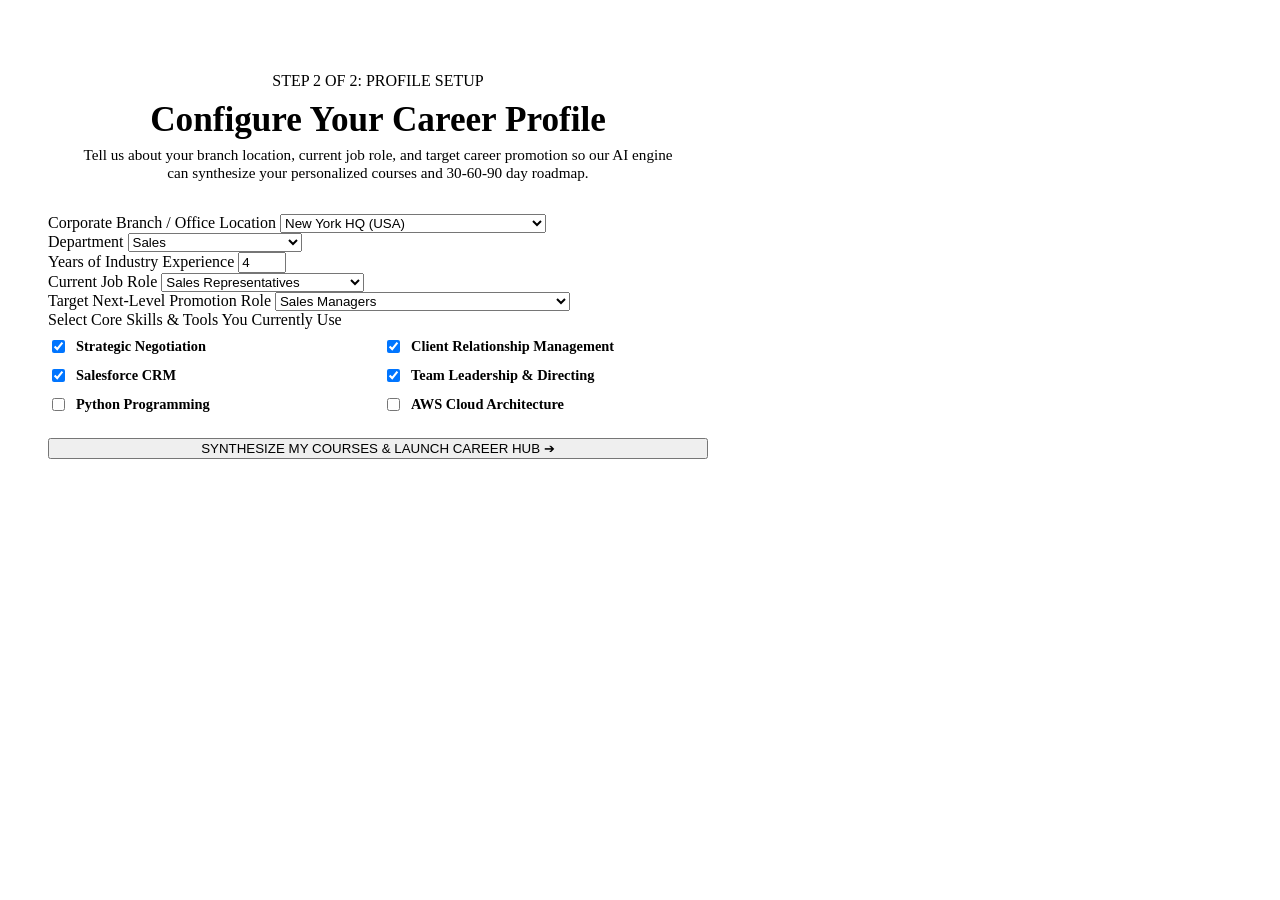
==== app/static/pages/employee_onboarding.html @ 0eaadf5d "project" ====
﻿<!DOCTYPE html>
<html lang="en">
<head>
  <meta charset="UTF-8">
  <meta name="viewport" content="width=device-width, initial-scale=1.0">
  <title>First-Time Setup // PULSE Employee Onboarding</title>
  <link rel="stylesheet" href="/static/styles.css">
</head>
<body>

  <header class="navbar"></header>

  <main class="container" style="max-width: 740px; margin-top: 2rem;">
    
    <div class="card" style="padding: 2.5rem;">
      <div style="text-align: center; margin-bottom: 2rem;">
        <span class="badge-tag">STEP 2 OF 2: PROFILE SETUP</span>
        <h2 style="font-size: 2.2rem; margin: 10px 0 6px 0;">Configure Your Career Profile</h2>
        <p style="color: var(--text-secondary); font-size: 0.95rem; max-width: 600px; margin: 0 auto;">
          Tell us about your branch location, current job role, and target career promotion so our AI engine can synthesize your personalized courses and 30-60-90 day roadmap.
        </p>
      </div>

      <div id="alert-box" style="display: none; padding: 10px 14px; border-radius: 8px; font-size: 0.88rem; font-weight: 600; margin-bottom: 1rem;"></div>

      <form id="onboarding-form" onsubmit="handleOnboardSubmit(event)">
        
        <!-- Branch / Office Location -->
        <div class="form-group">
          <label class="form-label">Corporate Branch / Office Location</label>
          <select class="form-select" id="onb-branch" required>
            <option value="New York HQ (USA)" selected>New York HQ (USA)</option>
            <option value="London Tech Hub (UK)">London Tech Hub (UK)</option>
            <option value="San Francisco Innovation Campus (USA)">San Francisco Innovation Campus (USA)</option>
            <option value="Singapore Regional Office (APAC)">Singapore Regional Office (APAC)</option>
            <option value="Berlin Engineering Centre (Germany)">Berlin Engineering Centre (Germany)</option>
            <option value="Tokyo Operations (Japan)">Tokyo Operations (Japan)</option>
            <option value="Fully Remote / Distributed">Fully Remote / Distributed</option>
          </select>
        </div>

        <div class="grid-2">
          <!-- Department -->
          <div class="form-group">
            <label class="form-label">Department</label>
            <select class="form-select" id="onb-department" required>
              <option value="Sales" selected>Sales</option>
              <option value="Engineering & IT">Engineering & IT</option>
              <option value="Research & Development">Research & Development</option>
              <option value="Marketing & Growth">Marketing & Growth</option>
              <option value="Human Resources">Human Resources</option>
              <option value="Finance & Operations">Finance & Operations</option>
            </select>
          </div>

          <!-- Years Experience -->
          <div class="form-group">
            <label class="form-label">Years of Industry Experience</label>
            <input type="number" class="form-input" id="onb-exp" value="4" min="0" max="35" required>
          </div>
        </div>

        <!-- Current Role -->
        <div class="form-group">
          <label class="form-label">Current Job Role</label>
          <select class="form-select" id="onb-current-role" required>
            <option value="Sales Representatives" selected>Sales Representatives</option>
            <option value="Software Developers">Software Developers</option>
            <option value="Data Scientists">Data Scientists</option>
            <option value="Information Security Analysts">Information Security Analysts</option>
            <option value="Human Resources Specialists">Human Resources Specialists</option>
            <option value="Marketing Specialists">Marketing Specialists</option>
            <option value="Operations Research Analysts">Operations Research Analysts</option>
          </select>
        </div>

        <!-- Target Promotion Role -->
        <div class="form-group">
          <label class="form-label">Target Next-Level Promotion Role</label>
          <select class="form-select" id="onb-target-role" required>
            <option value="Sales Managers" selected>Sales Managers</option>
            <option value="Computer and Information Systems Managers">Computer and Information Systems Managers</option>
            <option value="Chief Executive Officers">Chief Executive Officers</option>
            <option value="Human Resources Managers">Human Resources Managers</option>
            <option value="Marketing Managers">Marketing Managers</option>
            <option value="Operations Managers">Operations Managers</option>
          </select>
        </div>

        <!-- Skills Selection -->
        <div class="form-group">
          <label class="form-label">Select Core Skills & Tools You Currently Use</label>
          <div style="display: grid; grid-template-columns: repeat(2, 1fr); gap: 10px; margin-top: 8px;">
            <label style="display:flex; align-items:center; gap:8px; font-size:0.9rem; font-weight:600;">
              <input type="checkbox" name="skill_cb" value="Strategic Negotiation" checked style="accent-color:var(--accent-flame);"> Strategic Negotiation
            </label>
            <label style="display:flex; align-items:center; gap:8px; font-size:0.9rem; font-weight:600;">
              <input type="checkbox" name="skill_cb" value="Client Relationship Management" checked style="accent-color:var(--accent-flame);"> Client Relationship Management
            </label>
            <label style="display:flex; align-items:center; gap:8px; font-size:0.9rem; font-weight:600;">
              <input type="checkbox" name="skill_cb" value="Salesforce CRM" checked style="accent-color:var(--accent-flame);"> Salesforce CRM
            </label>
            <label style="display:flex; align-items:center; gap:8px; font-size:0.9rem; font-weight:600;">
              <input type="checkbox" name="skill_cb" value="Team Leadership" checked style="accent-color:var(--accent-flame);"> Team Leadership & Directing
            </label>
            <label style="display:flex; align-items:center; gap:8px; font-size:0.9rem; font-weight:600;">
              <input type="checkbox" name="skill_cb" value="Python Programming" style="accent-color:var(--accent-flame);"> Python Programming
            </label>
            <label style="display:flex; align-items:center; gap:8px; font-size:0.9rem; font-weight:600;">
              <input type="checkbox" name="skill_cb" value="AWS Cloud Architecture" style="accent-color:var(--accent-flame);"> AWS Cloud Architecture
            </label>
          </div>
        </div>

        <button type="submit" class="btn btn-primary" style="width: 100%; margin-top: 1.5rem;" id="onb-submit-btn">
          SYNTHESIZE MY COURSES & LAUNCH CAREER HUB ➔
        </button>
      </form>

    </div>

  </main>

  <script src="/static/common.js"></script>
  <script>
    const user = requireAuth('employee');
    renderNavbar('onboarding');

    async function handleOnboardSubmit(e) {
      e.preventDefault();
      const branch = document.getElementById('onb-branch').value;
      const department = document.getElementById('onb-department').value;
      const experience_years = parseInt(document.getElementById('onb-exp').value) || 3;
      const job_role = document.getElementById('onb-current-role').value;
      const target_role = document.getElementById('onb-target-role').value;

      const checkedSkills = [];
      document.querySelectorAll('input[name="skill_cb"]:checked').forEach(cb => {
        checkedSkills.push(cb.value);
      });

      const btn = document.getElementById('onb-submit-btn');
      const alertBox = document.getElementById('alert-box');

      btn.disabled = true;
      btn.innerText = "SYNTHESIZING O*NET ROADMAP & ASSIGNING COURSES...";
      alertBox.style.display = "none";

      try {
        const res = await fetch('/api/employee/onboard', {
          method: 'POST',
          headers: { 'Content-Type': 'application/json' },
          body: JSON.stringify({
            email: user.email,
            branch,
            department,
            job_role,
            target_role,
            experience_years,
            skills: checkedSkills
          })
        });
        const data = await res.json();

        if (res.ok && data.success) {
          setCurrentUser(data.user);
          window.location.href = '/employee/dashboard';
        } else {
          alertBox.style.display = "block";
          alertBox.style.background = "rgba(239, 68, 68, 0.1)";
          alertBox.style.color = "#DC2626";
          alertBox.innerText = data.detail || "Onboarding failed.";
          btn.disabled = false;
          btn.innerText = "SYNTHESIZE MY COURSES & LAUNCH CAREER HUB ➔";
        }
      } catch (err) {
        alertBox.style.display = "block";
        alertBox.style.background = "rgba(239, 68, 68, 0.1)";
        alertBox.style.color = "#DC2626";
        alertBox.innerText = "Network error connecting to API.";
        btn.disabled = false;
        btn.innerText = "SYNTHESIZE MY COURSES & LAUNCH CAREER HUB ➔";
      }
    }
  </script>
</body>
</html>
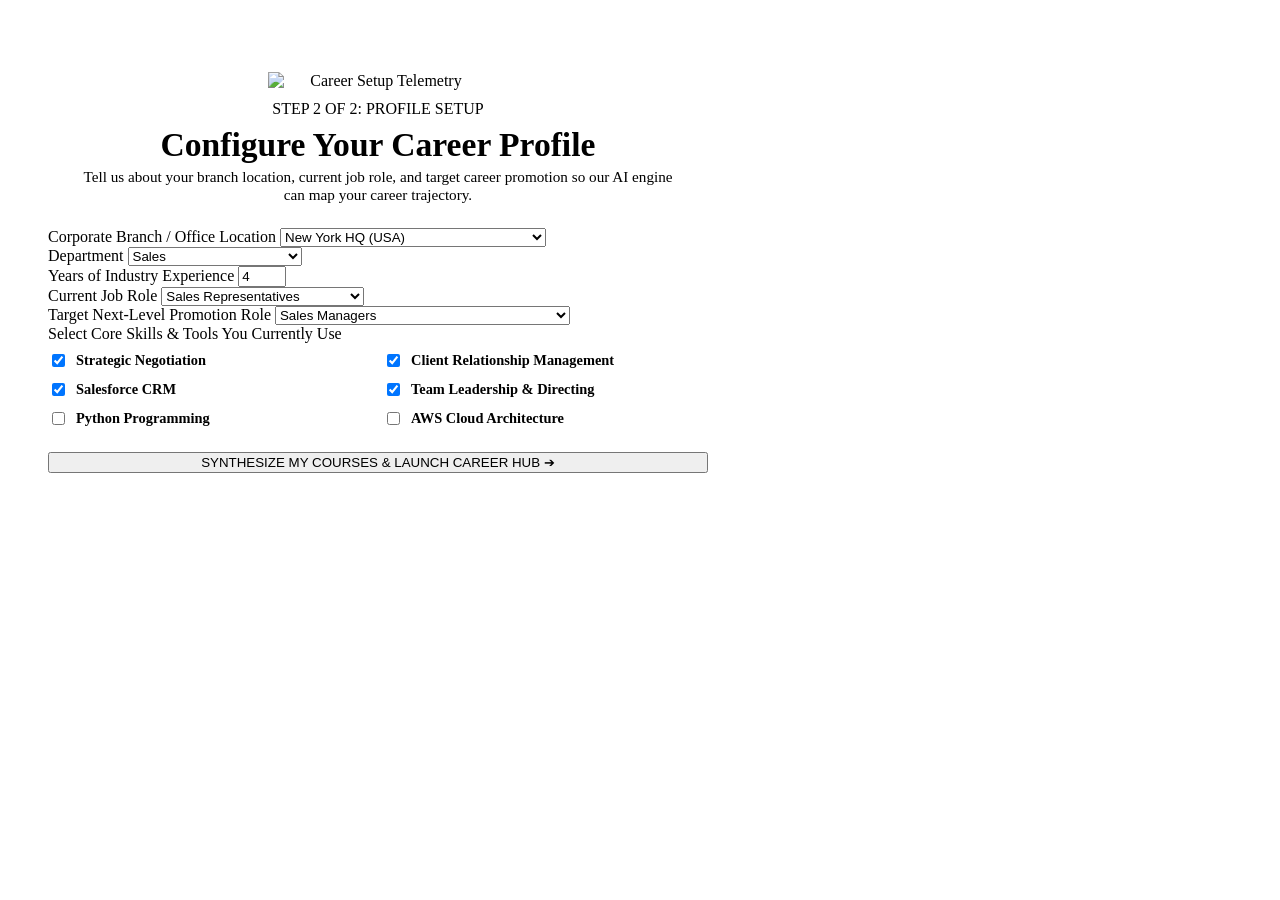
==== commit c6ab2618: "project done" ====
--- a/app/static/pages/employee_onboarding.html
+++ b/app/static/pages/employee_onboarding.html
@@ -1,4 +1,4 @@
-﻿<!DOCTYPE html>
+<!DOCTYPE html>
 <html lang="en">
 <head>
   <meta charset="UTF-8">
@@ -12,12 +12,13 @@
 
   <main class="container" style="max-width: 740px; margin-top: 2rem;">
     
-    <div class="card" style="padding: 2.5rem;">
-      <div style="text-align: center; margin-bottom: 2rem;">
+    <div class="card" style="padding: 2.5rem; border-radius: 16px;">
+      <div style="text-align: center; margin-bottom: 1.5rem;">
+        <img src="/static/assets/svg/skill-matrix-geometry.svg" alt="Career Setup Telemetry" style="width: 220px; height: auto; margin: 0 auto 10px auto; display: block;">
         <span class="badge-tag">STEP 2 OF 2: PROFILE SETUP</span>
-        <h2 style="font-size: 2.2rem; margin: 10px 0 6px 0;">Configure Your Career Profile</h2>
+        <h2 style="font-size: 2.1rem; margin: 8px 0 4px 0;">Configure Your Career Profile</h2>
         <p style="color: var(--text-secondary); font-size: 0.95rem; max-width: 600px; margin: 0 auto;">
-          Tell us about your branch location, current job role, and target career promotion so our AI engine can synthesize your personalized courses and 30-60-90 day roadmap.
+          Tell us about your branch location, current job role, and target career promotion so our AI engine can map your career trajectory.
         </p>
       </div>
 
